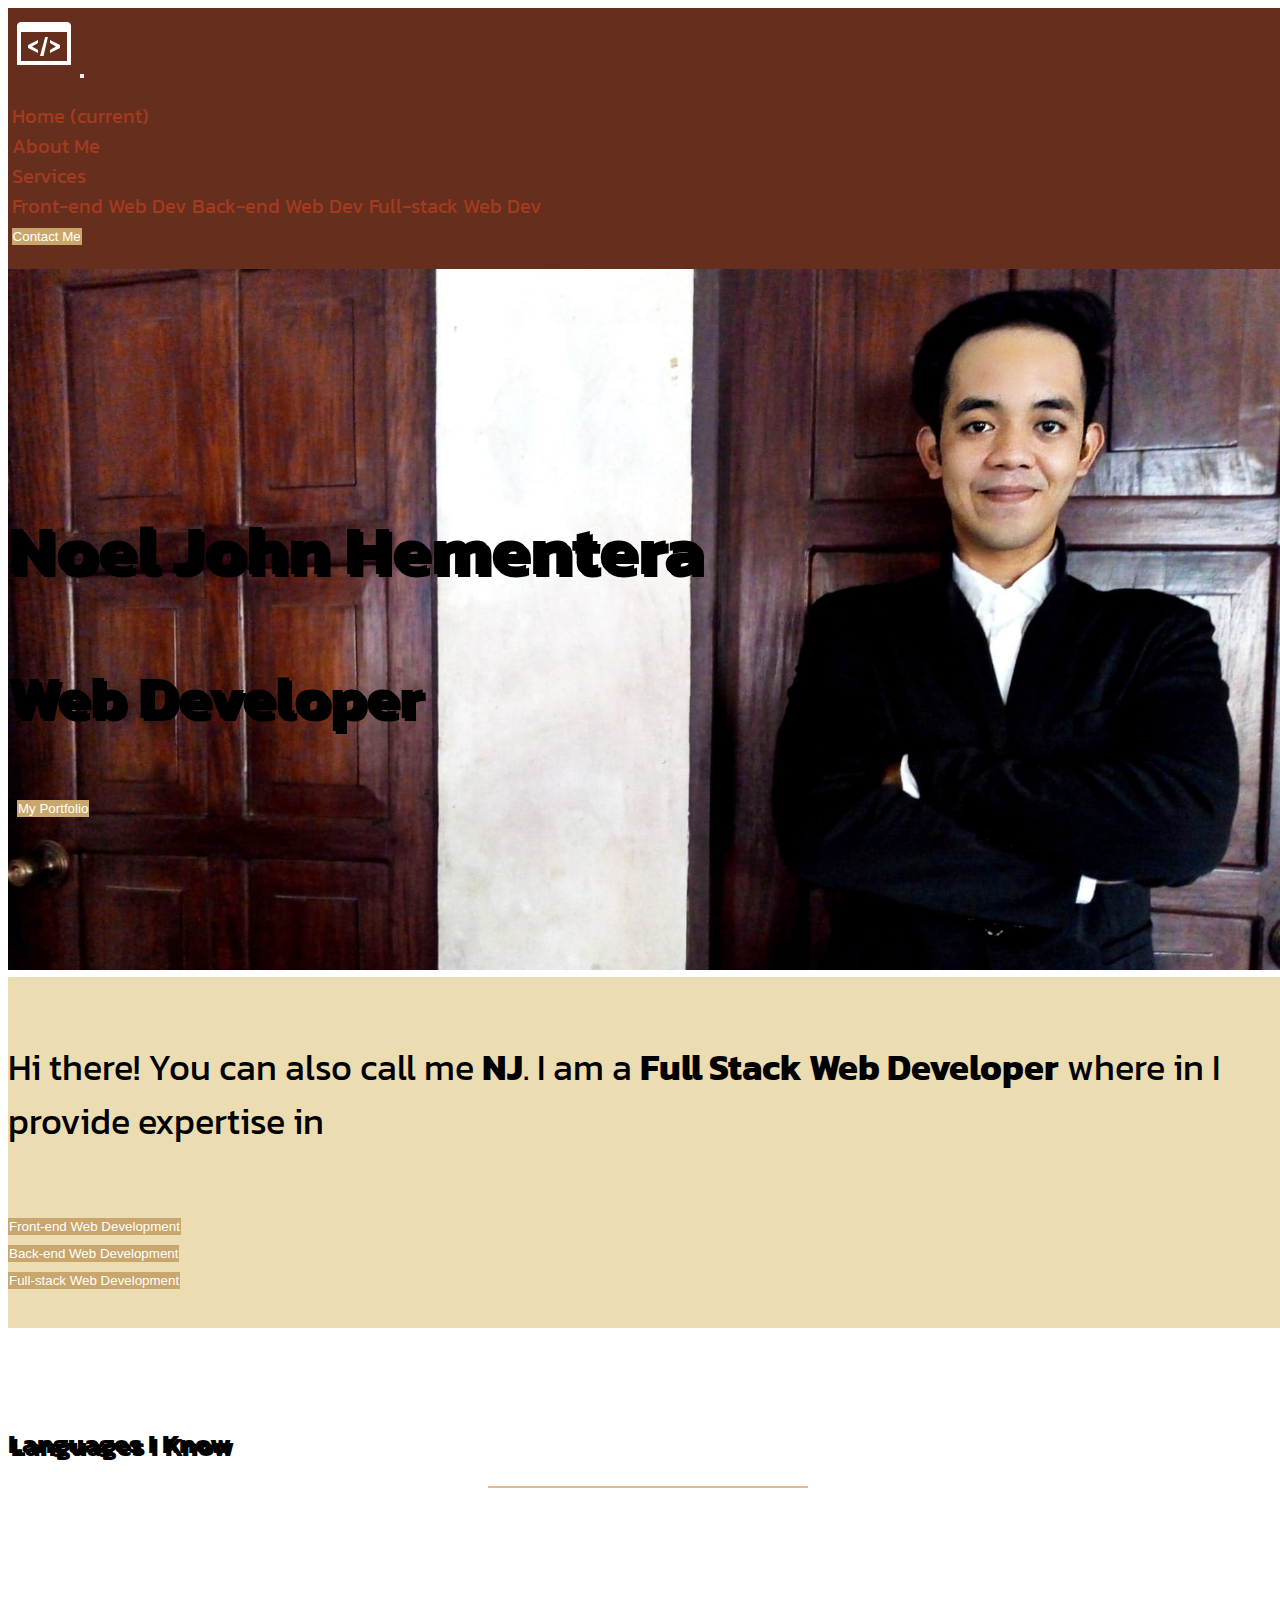
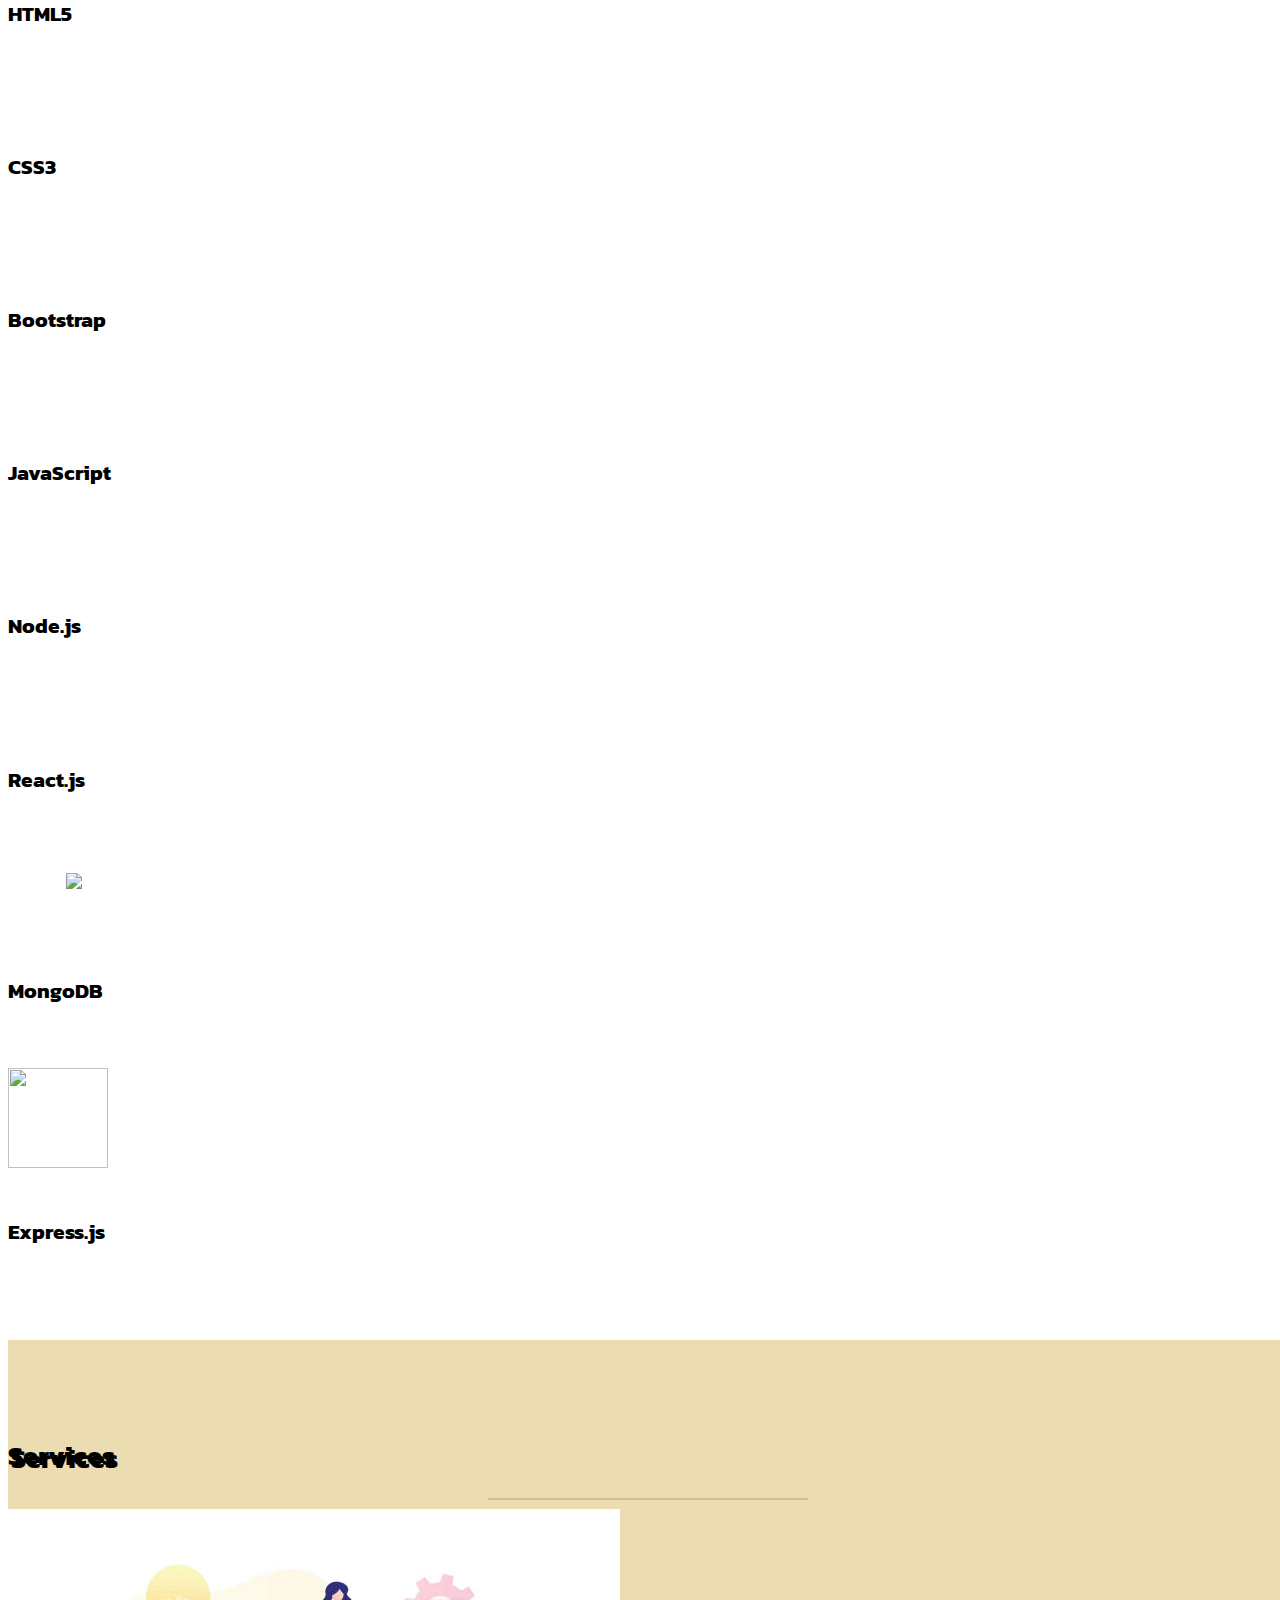
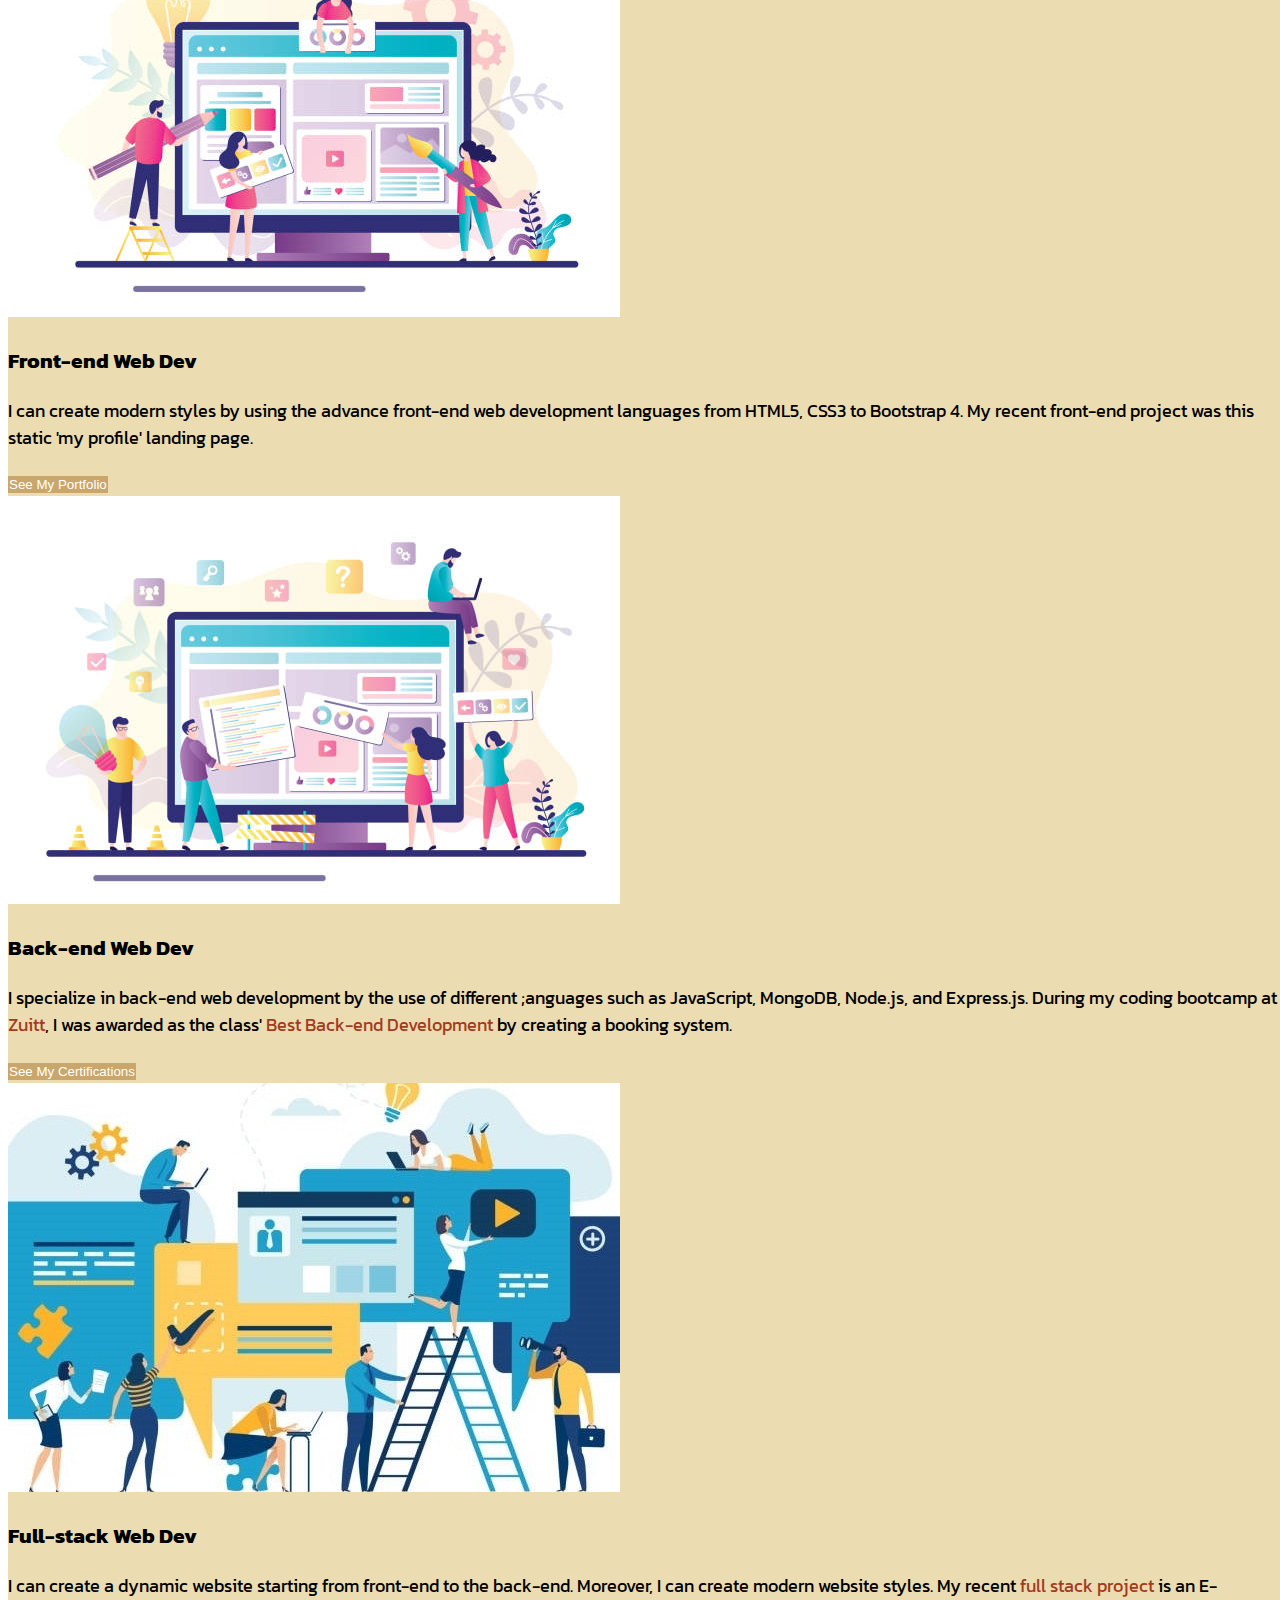
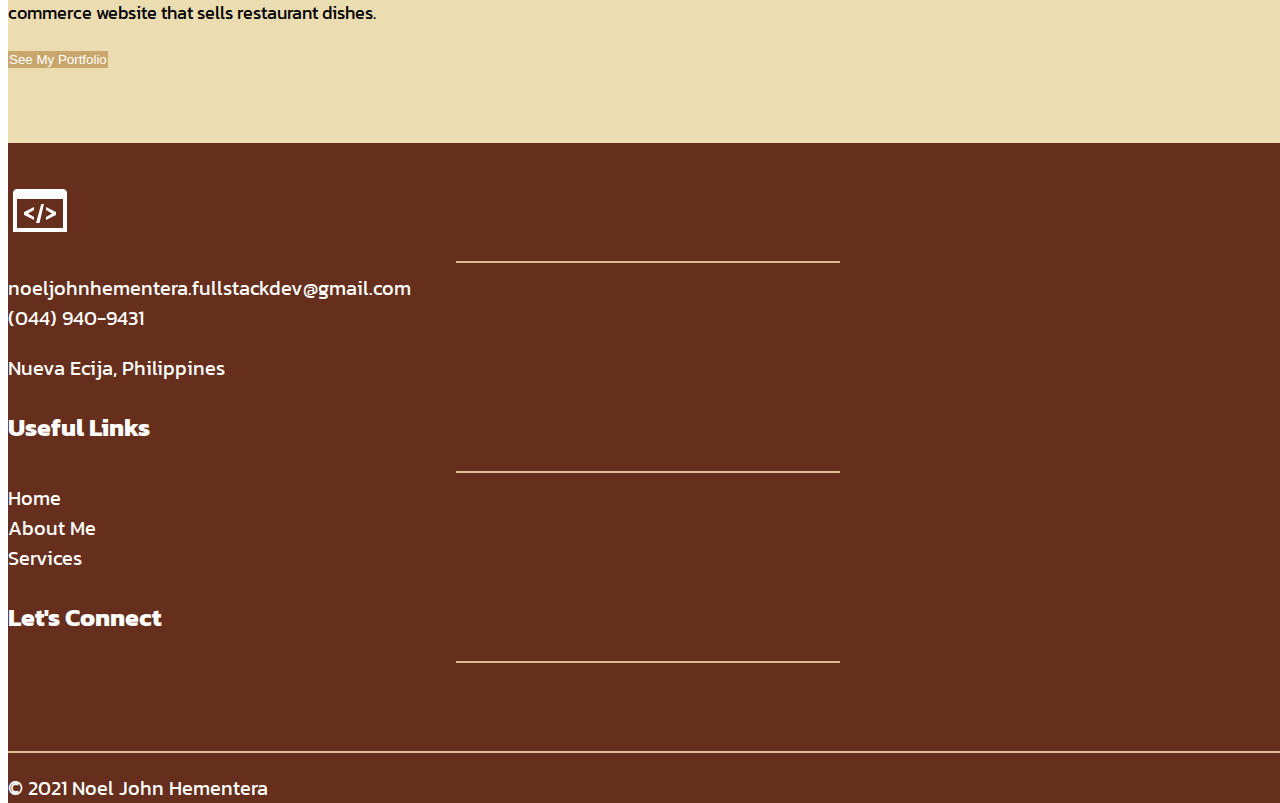
==== index.html @ a8c76bb3 "My 1st Static Page using HTML, CSS, and Bootstap" ====
<!DOCTYPE html> 
	<html>
	<head>
		<title>Noel John Hementera | Full Stack Web Developer</title>
		<!-- Favicon -->
		<link rel="icon" href="images/favicon.png">
		 <!-- Required meta tags -->
    	<meta charset="utf-8">
		<meta name="viewport" content="width=device-width, initial-scale=1, shrink-to-fit=no">
    	<!-- Bootstrap CSS -->
    	<link rel="stylesheet" href="https://cdn.jsdelivr.net/npm/bootstrap@4.6.0/dist/css/bootstrap.min.css" integrity="sha384-B0vP5xmATw1+K9KRQjQERJvTumQW0nPEzvF6L/Z6nronJ3oUOFUFpCjEUQouq2+l" crossorigin="anonymous">
    	<!-- Font Awesome -->
    	<link rel="stylesheet" href="https://use.fontawesome.com/releases/v5.15.4/css/all.css" integrity="sha384-DyZ88mC6Up2uqS4h/KRgHuoeGwBcD4Ng9SiP4dIRy0EXTlnuz47vAwmeGwVChigm" crossorigin="anonymous">
    	<!-- Google Fonts -->
    	<link rel="preconnect" href="https://fonts.googleapis.com">
		<link rel="preconnect" href="https://fonts.gstatic.com" crossorigin>
		<link href="https://fonts.googleapis.com/css2?family=Kanit&display=swap" rel="stylesheet">	
    	<!-- CSS external file -->
    	<link rel="stylesheet" type="text/css" href="./style.css">
	</head>
	<body>

		<!-- Start of NavBar -->
		<nav class="navbar navbar-expand-lg navbar-dark">
		  	<a class="navbar-brand"><img src="images/logo-icon.png"></a>
		  	<button class="navbar-toggler" type="button" data-toggle="collapse" data-target="#navbarNavDropdown" aria-controls="navbarNavDropdown" aria-expanded="false" aria-label="Toggle navigation">
		    	<span class="navbar-toggler-icon"></span>
		  	</button>
		  	<div class="collapse navbar-collapse" id="navbarNavDropdown">
		    	<ul class="navbar-nav ml-auto">
		      		<li class="nav-item active">
		        		<a class="nav-link" id="home">Home <span class="sr-only">(current)</span></a>
		      		</li>
		      		<li class="nav-item">
		        		<a class="nav-link text-mute" href="about.html">About Me</a>
		      		</li>
		      		<!-- Add this feature in the future
		      		<li class="nav-item">
		        		<a class="nav-link text-mute" href="reviews.html">Reviews</a>
		      		</li> -->
		      		<li class="nav-item dropdown">
		        		<a class="nav-link dropdown-toggle text-mute" href="#" id="navbarDropdownMenuLink" role="button" data-toggle="dropdown" aria-haspopup="true" aria-expanded="false">
		          Services
		        		</a>
		        	<div class="dropdown-menu" aria-labelledby="navbarDropdownMenuLink">
		          		<a class="dropdown-item" href="#front">Front-end Web Dev</a>
		          		<a class="dropdown-item" href="#back">Back-end Web Dev</a>
		          		<a class="dropdown-item" href="#full-stack">Full-stack Web Dev</a>
		        	</div>
		      		</li>
		      		<a href="https://www.linkedin.com/in/noel-john-hementera-b2a11312b/" target="_blank"><button class="btn btn-light mr-2">Contact Me</button></a>
		    	</ul>
		  	</div>
		</nav>
		<!-- End of NavBar -->

		<!-- Start of Image Slider / Carousel -->
		<div data-ride="carousel">
			<div class="carousel-inner">
				<div class="carousel-item active">
					<img src="images/profile1.jpg">
					<div class="carousel-caption">
						<h1 class="display-3">Noel John Hementera</h1>
						<h2>Web Developer</h2>
						<button class="btn btn-light">My Portfolio</button>
					</div>
				</div>
			</div>	
		</div>
		<!-- End of Image Slider / Carousel -->

		<!-- Start of Short Intro About Me -->
		<section>
			<div class="container-fluid pad-intro text-center cg-background pad-intro">
				<div class="row">
					<div class="col-12">
						<p class="para-font">Hi there! You can also call me <strong>NJ</strong>. I am a <strong>Full Stack Web Developer</strong> where in I provide expertise in</p>
					</div>
				</div>
				<div class="row pad-intro">
					<div class="col-xs-12 col-sm-4 col-md-4 col-lg-4">
						<a href="#front"><button class="btn btn-outline-light btn-lg mb-3">Front-end Web Development
						</button></a>
					</div>

					<div class="col-xs-12 col-sm-4 col-md-4 col-lg-4 mb-3">
						<a href="#back"><button class="btn btn-outline-light btn-lg">Back-end Web Development
						</button></a>
					</div>

					<div class="col-xs-12 col-sm-4 col-md-4 col-lg-4 mb-3">
						<a href="#full-stack"><button class="btn btn-outline-light btn-lg">Full-stack Web Development
						</button></a>
					</div>
				</div>
			</div>
		</section>
		<!-- End of Short Intro About Me section-->
		<!-- Start of Languages I know section-->
		<section>	
			<div class="container-fluid">
				<div class="row text-center">
					<div class="col-12">
						<h2 class="display-4 pad-language-h2">Languages I Know</h2>
						<hr class="hr-solid">
					</div>
				</div>
			</div>

			<div class="container-fluid d-flex flex-wrap justify-content-center pad-language-logo">
				<div class="text-center">
					<i class="fab fa-html5"></i>
					<h3>HTML5</h3>
				</div>
				<div class="text-center">
					<i class="fab fa-css3-alt"></i>
					<h3>CSS3</h3>
				</div>
				<div class="text-center">
					<i class="fab fa-bootstrap"></i>
					<h3>Bootstrap</h3>
				</div>
				<div class="text-center">
					<i class="fab fa-js-square"></i>
					<h3>JavaScript</h3>
				</div>
				<div class="text-center">
					<i class="fab fa-node"></i>
					<h3>Node.js</h3>
				</div>
				<div class="text-center">
					<i class="fab fa-react"></i>
					<h3>React.js</h3>
				</div>
				<div class="text-center">
					<!-- <i class="fab fa-html5"></i> -->
					<img src="https://img.icons8.com/color/55/000000/mongodb.png" class="mongo"/>
					<h3>MongoDB</h3>
				</div>
				<div class="text-center">
					<!-- <i class="fab fa-css3-alt"></i> -->
					<img src="https://symbols.getvecta.com/stencil_79/87_expressjs.8fe66a22d7.png" class="express"/>
					<h3>Express.js</h3>
				</div>
			</div>
		</section>
		<!-- End of Languages I know section -->
		<!-- Start of Services I offer section -->
		<section class="cg-background pad">
			<div class="container-fluid">
				<div class="row text-center">
					<div class="col-12">
						<h2 class="display-4" id="services">Services</h2>
						<hr class="hr-solid">
					</div>
				</div>	
			</div>

			<div class="container-fluid">
				<div class="row">
					<div class="col-xs-12 col-sm-12 col-md-4">
						<div class="card mb-3 card-height">
							<img id="front" class="card-img-top" src="images/img1.jpg">
							<div class="card-body">
								<h3 class="card-title">Front-end Web Dev</h3>
								<p class="card-text">I can create modern styles by using the advance front-end web development languages from HTML5, CSS3 to Bootstrap 4. My recent front-end project was this static 'my profile' landing page.</p>
							</div>
								<a href="https://github.com/developer-noel-john" target="_blank"><button class="btn btn-outline-light btn-block">See My Portfolio
								</button></a>
						</div>
					</div>

					<div class="col-xs-12 col-sm-12 col-md-4">
						<div class="card mb-3 card-height">
							<img id="back"class="card-img-top" src="images/img2.jpg">
							<div class="card-body">
								<h3 class="card-title">Back-end Web Dev</h3>
								<p class="card-text">I specialize in back-end web development by the use of different ;anguages such as JavaScript, MongoDB, Node.js, and Express.js. During my coding bootcamp at <a href="https://zuitt.co/" target="_blank">Zuitt</a>, I was awarded as the class' <a href="https://drive.google.com/drive/folders/1xqAwCvMlp1EiTbqZR4q7XZTPvLxLH25O" target="_blank"> Best Back-end Development</a> by creating a booking system.	
								</p>
							</div>
								<a href="https://drive.google.com/drive/folders/1lheqlV6wOHBRsUvvnJLBBtLlXAR4aS6r"target="_blank"><button type="button" class="btn btn-outline-light btn-block">See My Certifications
								</button></a>
						</div>
					</div>

					<div class="col-xs-12 col-sm-12 col-md-4">
						<div class="card mb-3 card-height">
							<img id="full-stack" class="card-img-top" src="images/img3.jpg">
							<div class="card-body">
								<h3 class="card-title">Full-stack Web Dev</h3>
								<p class="card-text">I can create a dynamic website starting from front-end to the back-end. Moreover, I can create modern website styles. My recent <a href="https://all-resto-e-commerce-noel-project.vercel.app/" target="_blank">full stack project</a> is an E-commerce website that sells restaurant dishes.
								</p>
							</div>
								<a href="https://all-resto-e-commerce-noel-project.vercel.app/" target="_blank"><button class="btn btn-outline-light btn-block">See My Portfolio
								</button></a>
						</div>
					</div>
				</div>	
			</div>
		</section>
		<!-- End of Services I offer section-->

		<!-- Start of Reviews and Testimonials I offer section -->
		<!-- Add this feature in the future
		<section>
			<div class="container-fluid pad" >
				<div class="row">
					<div class="col-12">
						<h2 class="display-4 text-center">Reviews and Testimonials</h2>
						<hr class="hr-solid">	
					</div>

					<div class="col-xs-12 col-sm-12 col-md-4 mb-3">
						<p class="lead">John Llyod Cruz</p>
						<i class="fas fa-star"></i>
						<i class="fas fa-star"></i>
						<i class="fas fa-star"></i>
						<i class="fas fa-star"></i>
						<i class="fas fa-star"></i>
						<p>Nakita niya na may kailangan ayusin sa website ko kaya sinubukan ko kung makakatulong siya na resolbahin ito. Hindi ako nagkamali sa pagpili sa kanya. Isang mahusay na front-end web developer</p>
					</div>

					<div class="col-xs-12 col-sm-12 col-md-4 mb-3">
						<p class="lead">Antipatiko Caballero Romantiko</p>
						<i class="fas fa-star"></i>
						<i class="fas fa-star"></i>
						<i class="fas fa-star"></i>
						<i class="fas fa-star"></i>
						<i class="fas fa-star-half-alt"></i>
						<p>Noong una, wala akong tiwala sa kakayahan ni Noel pero noong nakita ko nayung final output ng website, nagdalawang-isip ako sa sinabi ko dati.</p>
					</div>

					<div class="col-xs-12 col-sm-12 col-md-4 mb-3">
						<p class="lead">Jose Panalo</p>
						<i class="fas fa-star"></i>
						<i class="fas fa-star"></i>
						<i class="fas fa-star"></i>
						<i class="fas fa-star"></i>
						<i class="fas fa-star"></i>
						<p>Si Noel John ay isang maaasahang software engineer.  Irerekomenda ko siya sa mga kasama ko! 5-stars para sayo!</p>
					</div>
					<button class="btn btn-outline-light btn-inline mx-auto">See More Reviews</button>
				</div>
			</div>
		</section> -->
		<!-- End of Reviews and Testimonials I offer section -->

		<!-- Start of contact me section -->
		<!-- Add this in the future
		<section class="cg-background pad">
			<div class="container-fluid">
				<h2 class="display-4 text-center">Let's Work Together!</h2>
				<hr class="hr-solid">
			</div>

			<form class="col-xs-12 col-md-9 mx-auto">
				<div class="form-group">
					<label class="font-black" for="txt-email">Full Name:</label>
					<input type="text" class="form-control" id="txt-email">
				</div>

				<div class="form-group">
					<label class="font-black" for="txt-email">Email Address</label>
					<input type="email" class="form-control" id="txt-email">
				</div>

				<div class="form-group">
					<label class="font-black" for="txt.select">Type of Service:</label>
					<select class="form-control" id="txt-select">
						<option>Front-end Web Development</option>
						<option>Back-end Web Development</option>
						<option>Full-Stack Web Development</option>
					</select>
				</div>

				<div class="form-group">
					<label class="font-black" for="txt-textarea">Message</label>
					<textarea class="form-control" id="txt-textarea" rows="3"></textarea>
				</div>
				<button class="btn btn-outline-light btn-lg">Submit</button>
			</form>
		</section> -->
		<!-- End of contact me section -->

		<!-- Start of Footer -->
		<footer>
			<div class="container-fluid pad-footer">
				<div class="row text-center">
					<div class="col-sm-4">
						<a href="#"><img src="images/logo-icon.png"></a>
						<hr class="hr-footer">
						<div class="pb-3">
							<a href="mailto:noeljohnhementera.fullstackdev@gmail.com">noeljohnhementera.fullstackdev@gmail.com</a>
						</div>
						<div class="pb-3">
							<a href="tel:0449409431" target="_blank">(044) 940-9431</a>
						</div>
						<p class="pb-3">Nueva Ecija, Philippines</p>
					</div>

					<div class="col-sm-4">
						<p id="footer-font-size"><strong>Useful Links</strong></p>
						<hr class="hr-footer">
						<div class="pb-3">
						<a href="#home">Home</a>
						</div>
						<div class="pb-3">
							<a href="about.html">About Me</a>
						</div>
						<div class="pb-3">
						<a href="#services">Services</a>
						</div>

						<!-- Add this feature in the future
						<div class="pb-3">
						<a href="reviews.html">Reviews</a>
						</div> -->

					</div>

					<div class="col-sm-4">
						<p id="footer-font-size"><strong>Let's Connect</strong></p>
						<hr class="hr-footer">
							<div>
								<a href="https://join.skype.com/invite/WvcrJ9rdJnMY" target="_blank"><i class="fab fa-skype"></i></a>
								<a href="https://www.linkedin.com/in/noel-john-hementera-b2a11312b/" target="_blank"><i class="fab fa-linkedin"></i></a>
								<a href="https://github.com/developer-noel-john" target="_blank"><i class="fab fa-github"></i></a>
							</div>
					</div>
				</div>
			</div>
								<hr class="hr-copyright">
								<p class="text-center">&copy; 2021 Noel John Hementera</p>
		</footer>
		<!-- End of Footer -->

		<!-- Start of script -->
		<script src="https://code.jquery.com/jquery-3.5.1.slim.min.js" integrity="sha384-DfXdz2htPH0lsSSs5nCTpuj/zy4C+OGpamoFVy38MVBnE+IbbVYUew+OrCXaRkfj" crossorigin="anonymous"></script>
    	<script src="https://cdn.jsdelivr.net/npm/bootstrap@4.6.0/dist/js/bootstrap.bundle.min.js" integrity="sha384-Piv4xVNRyMGpqkS2by6br4gNJ7DXjqk09RmUpJ8jgGtD7zP9yug3goQfGII0yAns" crossorigin="anonymous"></script>
    	<!-- End of of script -->
	</body>
</html>
---- style.css ----
* {
	padding: 0px;
	box-sizing: border-box;
}

html, body {
	scroll-behavior: smooth;
	font-family: 'Kanit', sans-serif;
	font-size: 18px;
	height: 100%; 
	width: 100%;
}

a {
	text-decoration: none !important;
	color: #A33B20;
}

a:hover {
	color: #EBDCB2;
}

.navbar {
	padding: 0.2rem;
	background-color: #662E1C;
}

.navbar-nav li {
	padding-right: 2rem; 
}

.nav-item {
	font-size: 20px;
}

.carousel-inner img {
	width: 100%;
	height: 100%;
}

.carousel-caption {
	position: absolute;
	top: 50%;
}

.carousel-caption > h1, h2{
	text-shadow: 3px 3px black !important;
}

.carousel-caption > button {
	margin: 0.5rem;
}

@media only screen and (max-width: 600px) {
	.carousel-caption > h1 {
		font-size: 25px;
	}
	.carousel-caption h2 {
		font-size: 20px;
	}

	.carousel-caption button {
		padding: 3px;
	}

}

@media only screen and (min-width: 601px) {
	.carousel-caption > h1 {
		font-size: 30px;
	}
	.carousel-caption h2 {
		font-size: 25px;
	}
}

@media only screen and (min-width: 750px) {
	.carousel-caption > h1 {
		font-size: 50px;
	}
	.carousel-caption h2 {
		font-size: 40px;
	}
}

@media only screen and (min-width: 992px) {
	.carousel-caption > h1 {
		font-size: 70px;
	}
	.carousel-caption h2 {
		font-size: 60px;
	}
}

.btn-light {
	background-color: #C9A66B;
	border: 1px	solid #C9A66B;
	color: white;
}

.btn-light:active {
	background-color: #AF4425 !important;
}

.btn-light:hover {
	background-color: #AF4425;
	border:	1px solid #AF4425;
	color: white !important;
}

.btn-outline-light {
	background-color: #C9A66B;
	border: 1px	solid #C9A66B;
	color: white;
}

.btn-outline-light:hover {
	background-color: #AF4425;
	border: 1px	solid #AF4425;
	color: white;
}

.btn-outline-light:active {
	background-color: #AF4425 !important;
}

.cg-background {
	background-color: #EBDCB2;
}

.pad-intro {
	padding-top: 1.5rem;
	padding-bottom: 1rem;
}

.pad {
	padding-top: 4rem;
	padding-bottom: 4rem;
}

.pad-language-h2 {
	padding-top: 4rem;
}

.pad-language-logo {
	padding-bottom: 4rem;
}

.pad-footer {
	padding-top: 2rem;
}

.fa-html5 {
	color: #e34c26;
}

.fa-css3-alt {
	color: #264de4;
}

.fa-bootstrap {
	color: #563d7c;
}

.fa-js-square {
	color: #F0DB4F;
}

.fa-node {
	color: #3C873A;
}

.fa-react {
	color: #61DBFB;
}

.fa-html5, 
.fa-css3-alt, 
.fa-bootstrap, 
.fa-js-square, 
.fa-node, 
.fa-react,
.mongo
 	{
	font-size: 3rem;
	margin: 3.2rem;
}

.express {
	width: 100px;
	height: 100px;
	margin-bottom: 1.5rem;
	margin-top: 2.3rem;
}

.fa-skype, 
.fa-linkedin,
.fa-github {
	font-size: 2.5rem;
	padding-right: .5rem;
}

.fa-skype:hover {
	color: #00aff0;
}

.fa-linkedin:hover {
	color: #0e76a8;
}

.fa-github:hover {
	color: #171515;
}

.hr-solid {
	width: 25%;
	border: 1px solid #DDBC95;
}

footer {
	background-color: #662E1C;
	color: white;
	font-size: 20px;
}

footer a {;
	color: white !important;
}

footer a:hover {;
	color: #EBDCB2 !important;
}

#footer-font-size {
	font-size: 25px;
}

.hr-footer {
	width: 30%;
	border:	1px solid #DDBC95;
}

.hr-copyright {
	border:	1px solid #DDBC95;
}

.para-font {
	font-size: 2rem;
}

.card-height {
	min-height: 100%;
}
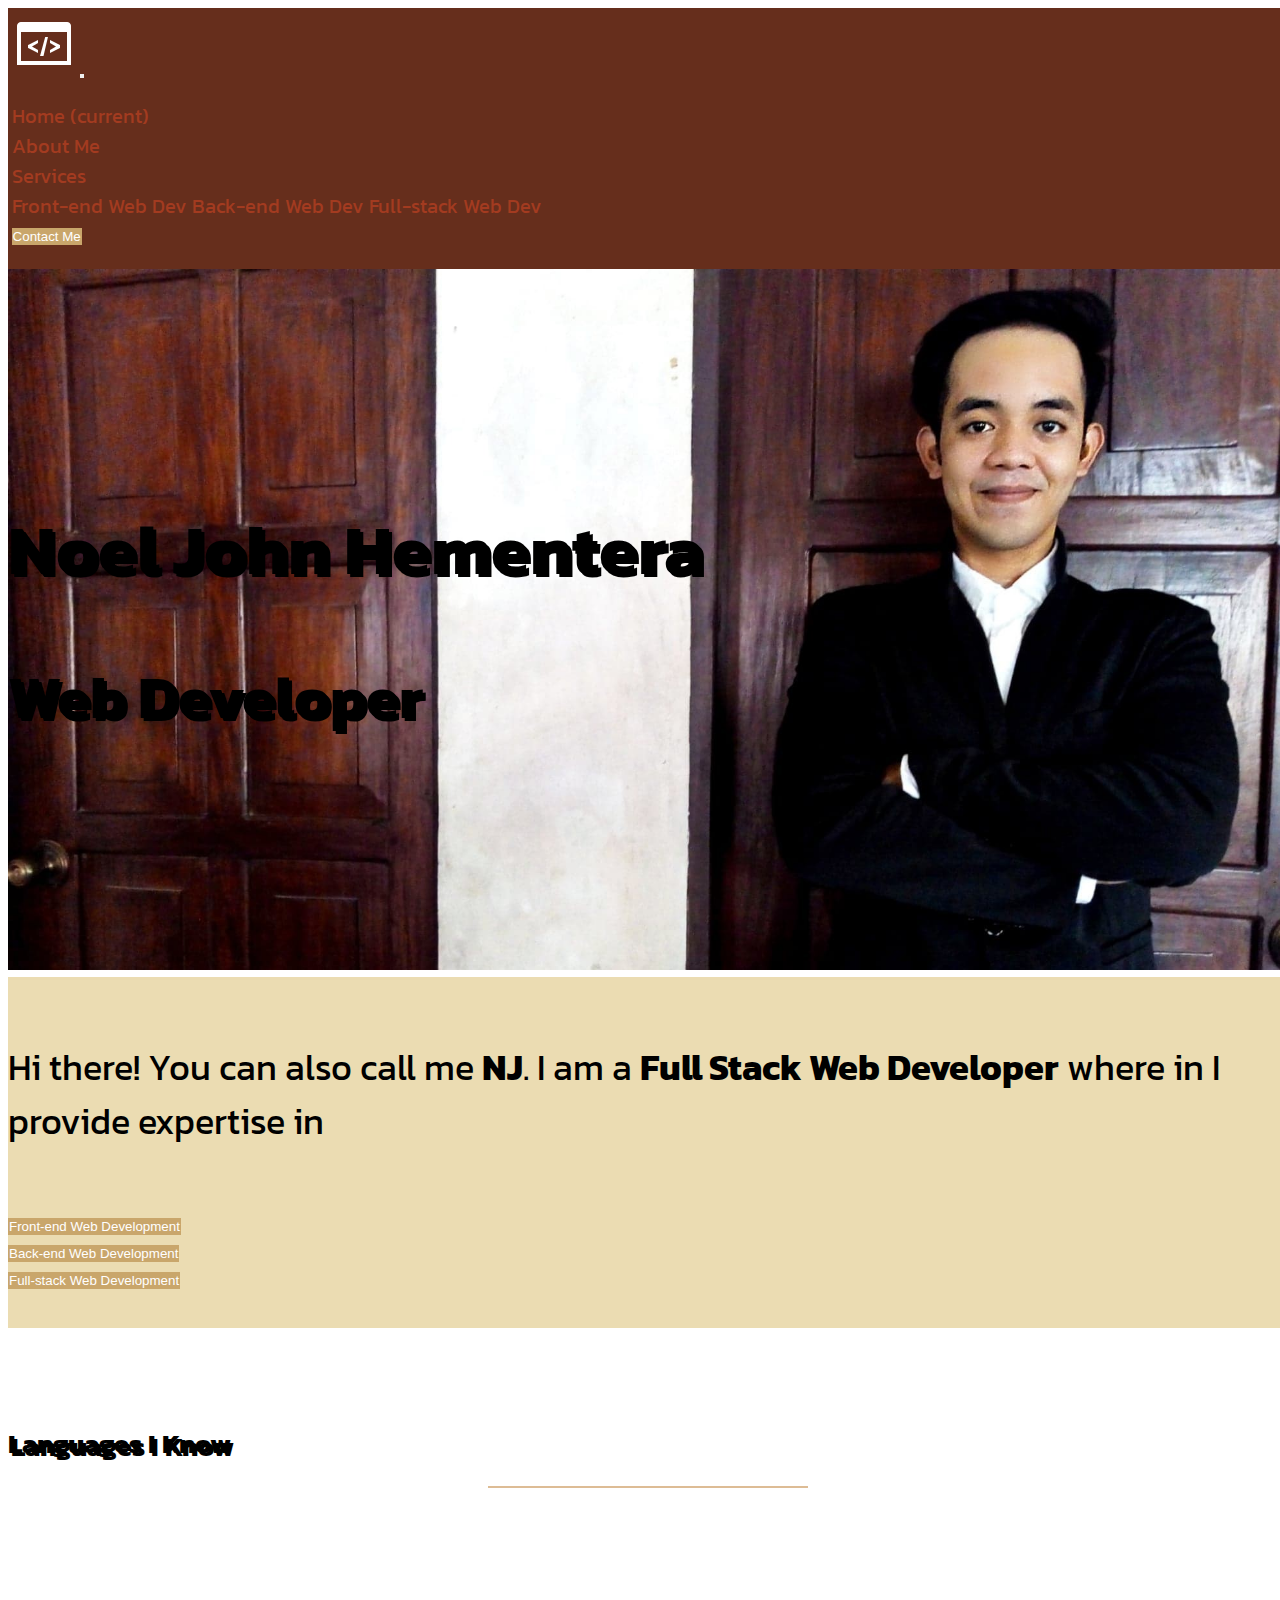
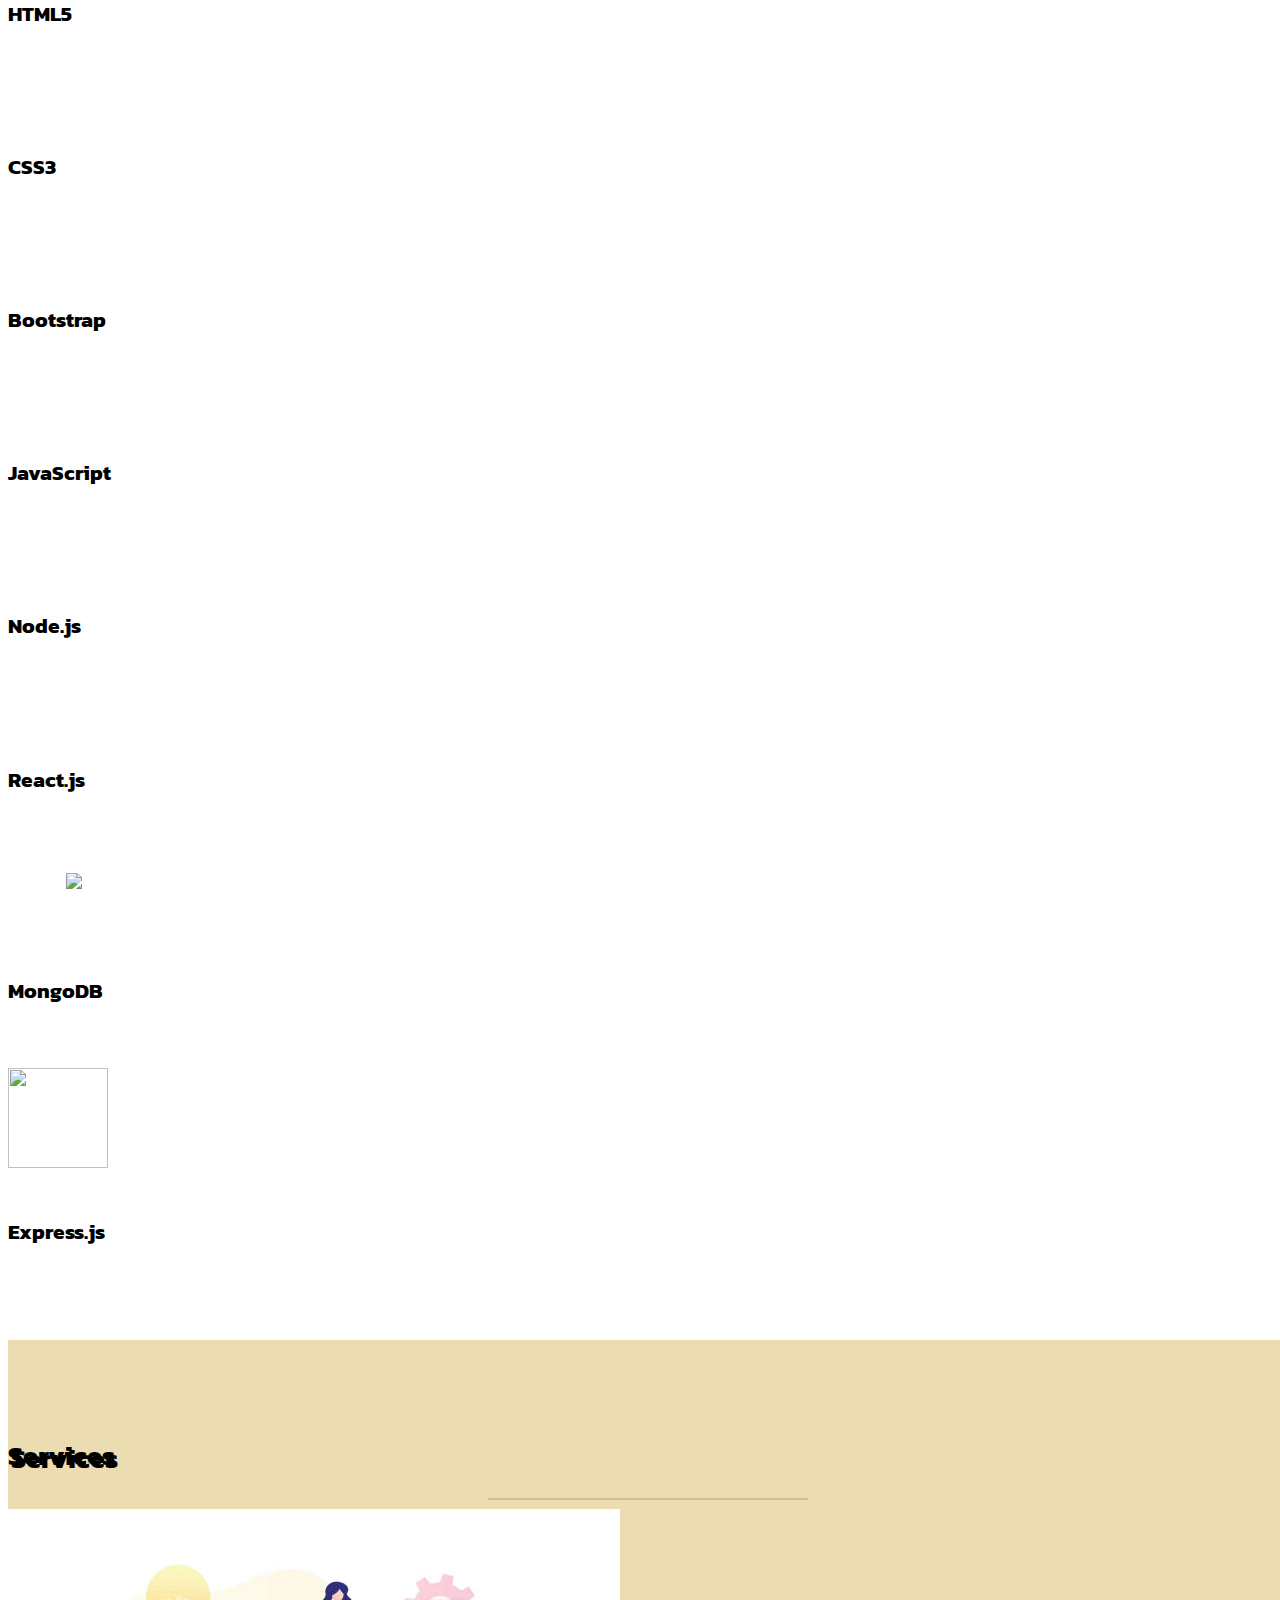
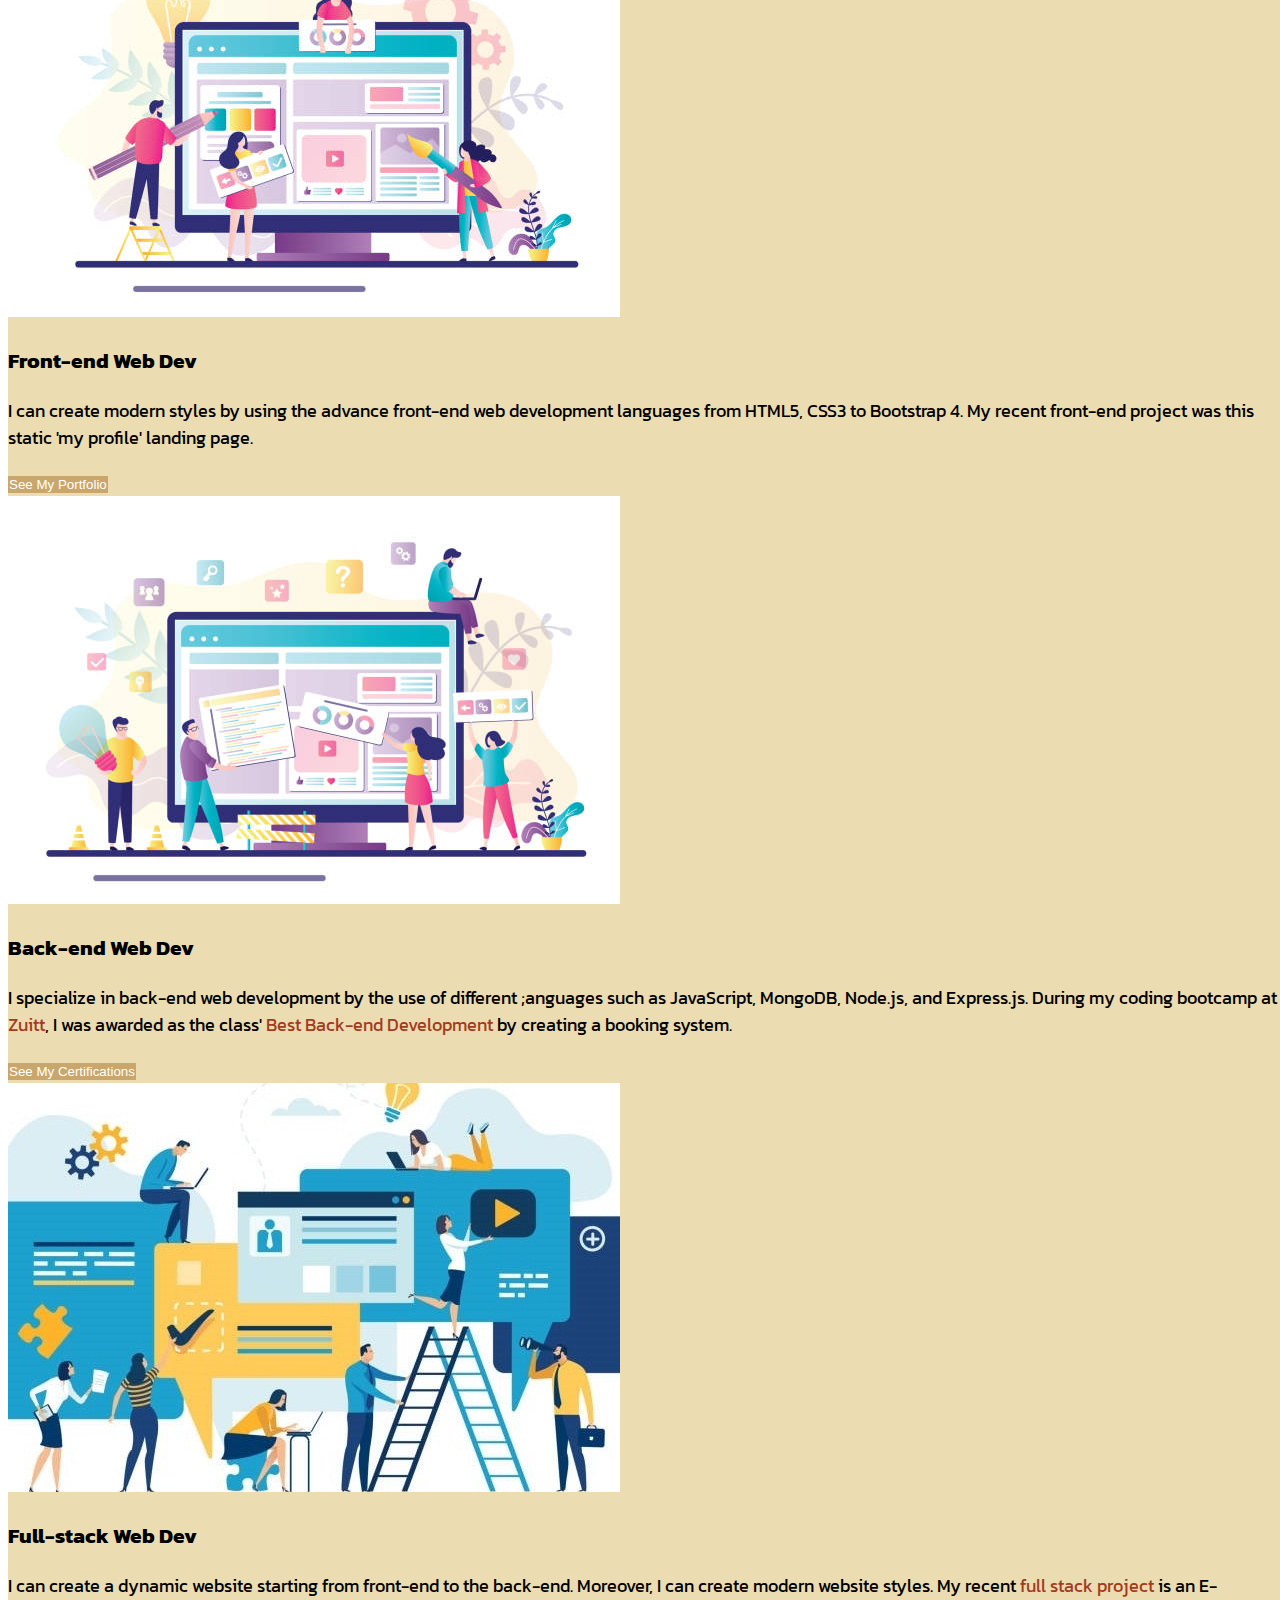
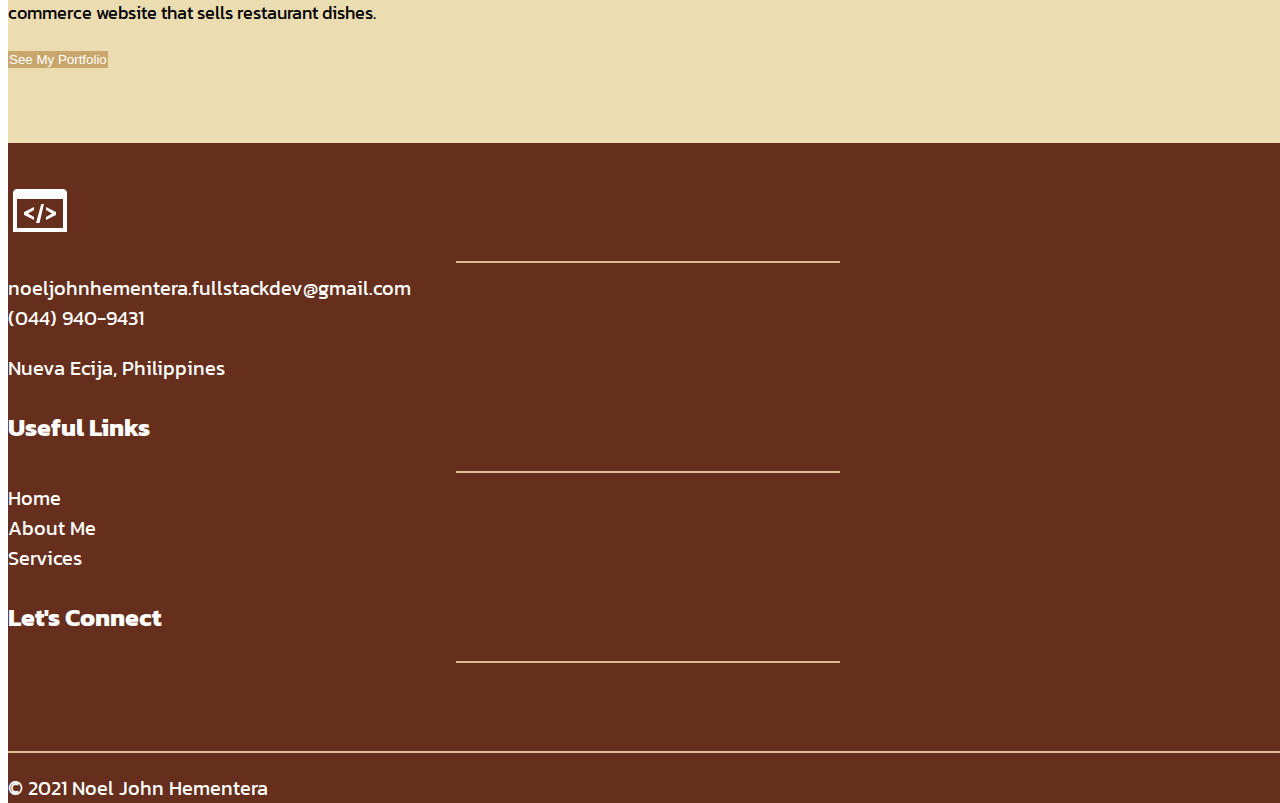
==== commit 6808bff1: "2nd Revision of my Statis Profile Page" ====
--- a/index.html
+++ b/index.html
@@ -22,14 +22,14 @@
 
 		<!-- Start of NavBar -->
 		<nav class="navbar navbar-expand-lg navbar-dark">
-		  	<a class="navbar-brand"><img src="images/logo-icon.png"></a>
+		  	<a class="navbar-brand" href="index.html"><img src="images/logo-icon.png"></a>
 		  	<button class="navbar-toggler" type="button" data-toggle="collapse" data-target="#navbarNavDropdown" aria-controls="navbarNavDropdown" aria-expanded="false" aria-label="Toggle navigation">
 		    	<span class="navbar-toggler-icon"></span>
 		  	</button>
 		  	<div class="collapse navbar-collapse" id="navbarNavDropdown">
 		    	<ul class="navbar-nav ml-auto">
 		      		<li class="nav-item active">
-		        		<a class="nav-link" id="home">Home <span class="sr-only">(current)</span></a>
+		        		<a class="nav-link" id="home" href="index.html">Home <span class="sr-only">(current)</span></a>
 		      		</li>
 		      		<li class="nav-item">
 		        		<a class="nav-link text-mute" href="about.html">About Me</a>
@@ -62,7 +62,6 @@
 					<div class="carousel-caption">
 						<h1 class="display-3">Noel John Hementera</h1>
 						<h2>Web Developer</h2>
-						<button class="btn btn-light">My Portfolio</button>
 					</div>
 				</div>
 			</div>	
